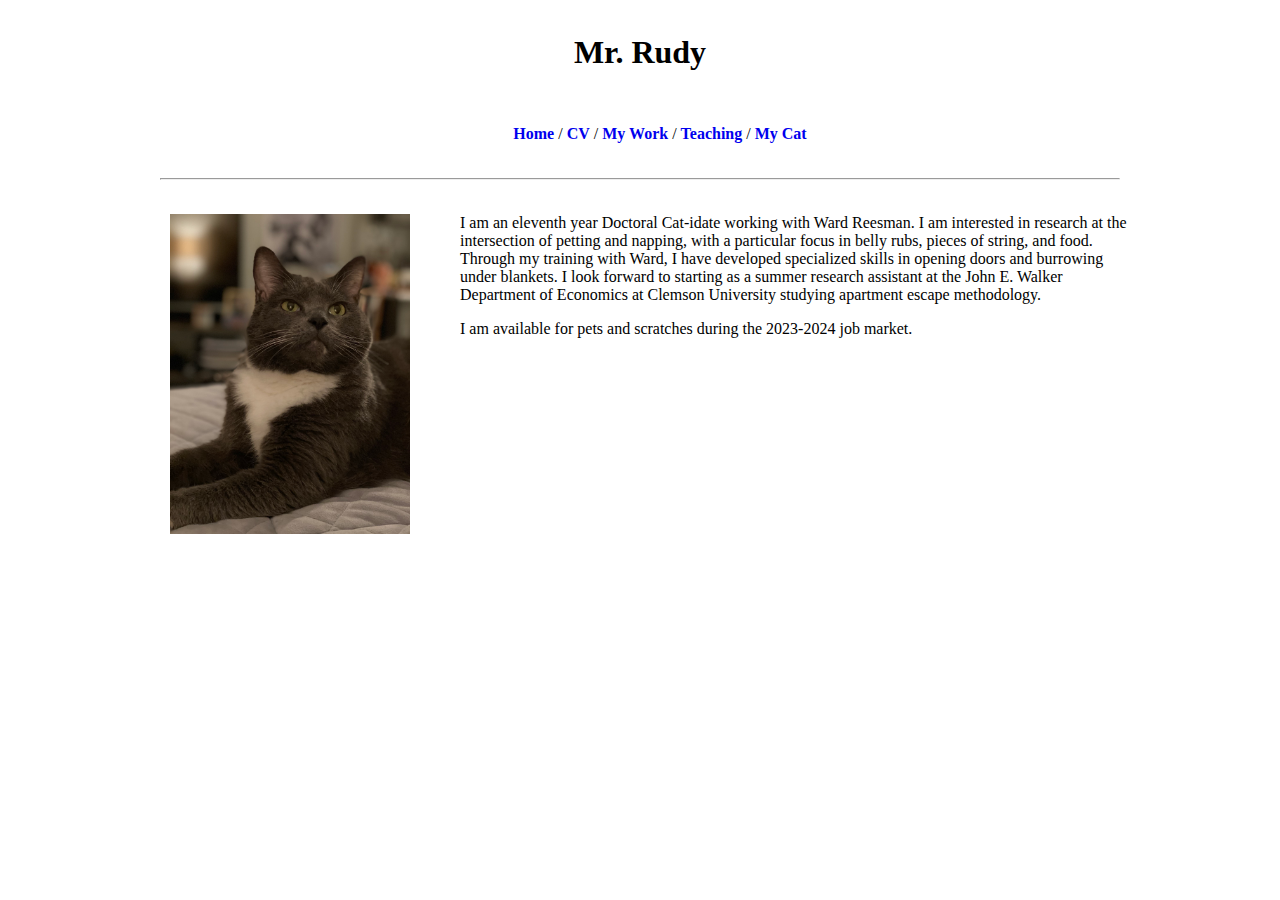
==== index_cat.html @ 7c1362ac "initial commit" ====
<!DOCTYPE html>
<html>
<head>
<link rel="stylesheet" type="text/css" href="websitestyle.css">
<title>Ward M. Reesman</title>
</head>
<body>
<div class="content">
 <div id="header">
  <h1>Mr. Rudy</h1>
 </div>

<div id="nav">
<ul id="menu">
   <li><b><a href="./index.html">Home</a></b></li> /
   <li><b><a href="./Reesman_CV.pdf">CV</a></b></li> /
   <li><b><a href="./papers.html">My Work</a></b></li> /
   <li><b><a href="./teaching.html">Teaching</a></b></li> /
   <li><b><a href="./index_cat.html">My Cat</a></b></li>
</ul>
</div>


 <hr>

 <div id="section">
  <p><img src="Rudy_picture.jpg" alt="Rudy Reesman Picture" style="float:left;width: 25%; padding-right: 50px;">I am an eleventh year Doctoral Cat-idate working with Ward Reesman. I am interested in research at the intersection of petting and napping, with a particular focus in belly rubs, pieces of string, and food. Through my training with Ward, I have developed specialized skills in opening doors and burrowing under blankets. I look forward to starting as a summer research assistant at the John E. Walker Department of Economics at Clemson University studying apartment escape methodology. </p>

  <p> I am available for pets and scratches during the 2023-2024 job market. </p>
  </div>


</body>
</html>
---- websitestyle.css ----
div.content{ width:960px; margin: 0 auto;}

#header {
    background-color:white;
    color:black;
    text-align:center;
    padding:5px;
    margin: 0 auto;
}
#nav {
    line-height:30px;
    background-color:white;
    text-align:center;
    padding:5px;
    margin: 0 auto;
}
#section {
    width: 960px;
    float:left;
    padding:10px;
    margin: 0 auto;
}
#footer {
    background-color:white;
    color:black;
    clear:both;
    text-align:center;
    padding:5px;
    margin: 0 auto;
}

ul#menu li {
    display:inline;
}

h1 {
    font-family: "Palatino Linotype", "Book Antiqua", Palatino, serif;
}
h2 {
    font-family: "Palatino Linotype", "Book Antiqua", Palatino, serif;
}
p {
    font-family: "Palatino Linotype", "Book Antiqua", Palatino, serif;
}
a {
    font-family: "Palatino Linotype", "Book Antiqua", Palatino, serif;
    text-decoration: none;
}
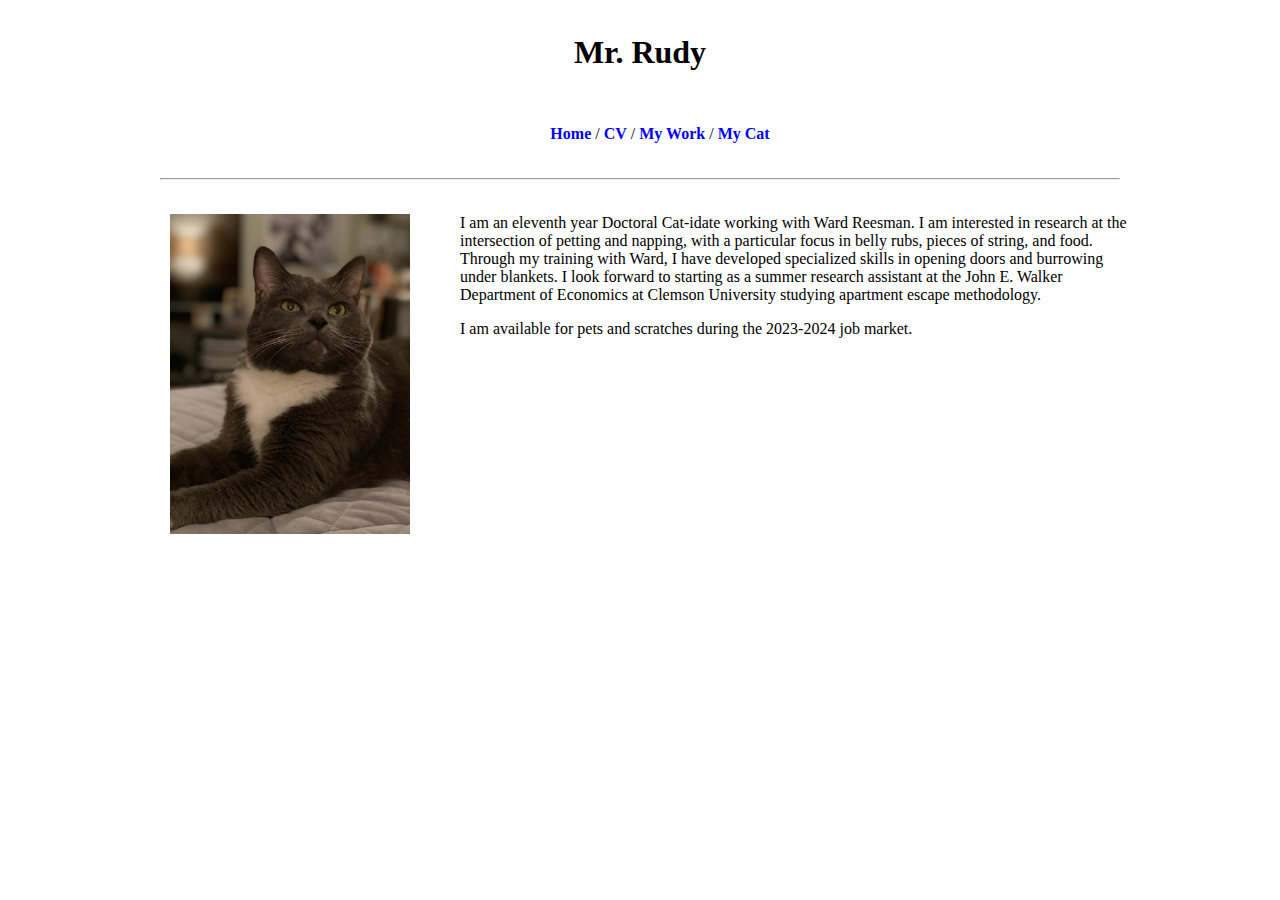
==== commit 0be969bf: "update bio" ====
--- a/index_cat.html
+++ b/index_cat.html
@@ -1,6 +1,17 @@
  <!DOCTYPE html>
 <html>
 <head>
+
+<!-- Google tag (gtag.js) -->
+<script async src="https://www.googletagmanager.com/gtag/js?id=G-9P7RMKZSZD"></script>
+<script>
+  window.dataLayer = window.dataLayer || [];
+  function gtag(){dataLayer.push(arguments);}
+  gtag('js', new Date());
+
+  gtag('config', 'G-9P7RMKZSZD');
+</script>
+
 <link rel="stylesheet" type="text/css" href="websitestyle.css">
 <title>Ward M. Reesman</title>
 </head>
@@ -15,7 +26,7 @@
    <li><b><a href="./index.html">Home</a></b></li> /
    <li><b><a href="./Reesman_CV.pdf">CV</a></b></li> /
    <li><b><a href="./papers.html">My Work</a></b></li> /
-   <li><b><a href="./teaching.html">Teaching</a></b></li> /
+   <!--<li><b><a href="./teaching.html">Teaching</a></b></li> /-->
    <li><b><a href="./index_cat.html">My Cat</a></b></li>
 </ul>
 </div>
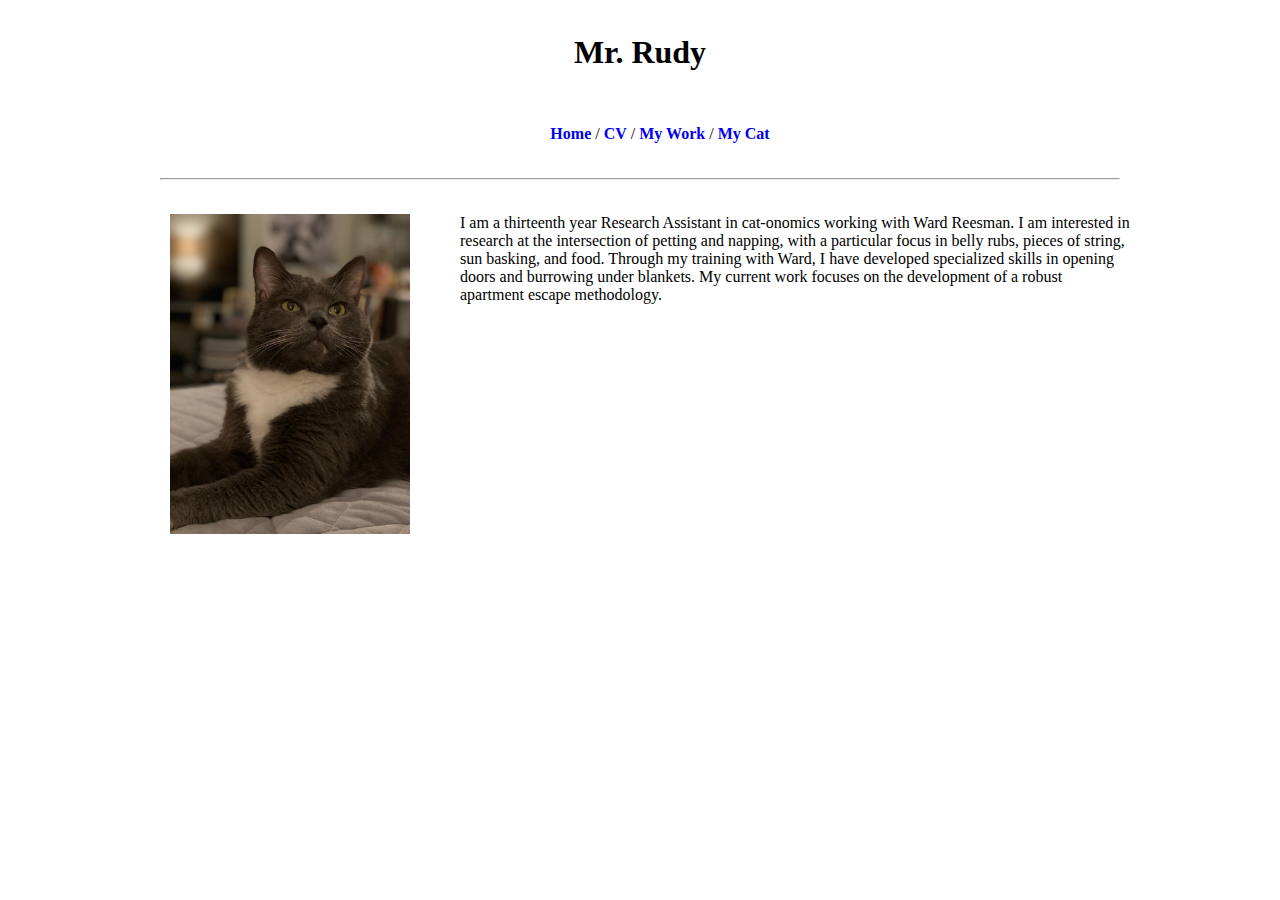
==== commit 38b7ae07: "update" ====
--- a/index_cat.html
+++ b/index_cat.html
@@ -35,9 +35,8 @@
  <hr>
 
  <div id="section">
-  <p><img src="Rudy_picture.jpg" alt="Rudy Reesman Picture" style="float:left;width: 25%; padding-right: 50px;">I am an eleventh year Doctoral Cat-idate working with Ward Reesman. I am interested in research at the intersection of petting and napping, with a particular focus in belly rubs, pieces of string, and food. Through my training with Ward, I have developed specialized skills in opening doors and burrowing under blankets. I look forward to starting as a summer research assistant at the John E. Walker Department of Economics at Clemson University studying apartment escape methodology. </p>
+  <p><img src="Rudy_picture.jpg" alt="Rudy Reesman Picture" style="float:left;width: 25%; padding-right: 50px;">I am a thirteenth year Research Assistant in cat-onomics working with Ward Reesman. I am interested in research at the intersection of petting and napping, with a particular focus in belly rubs, pieces of string, sun basking, and food. Through my training with Ward, I have developed specialized skills in opening doors and burrowing under blankets. My current work focuses on the development of a robust apartment escape methodology. </p>
 
-  <p> I am available for pets and scratches during the 2023-2024 job market. </p>
   </div>
 
 
